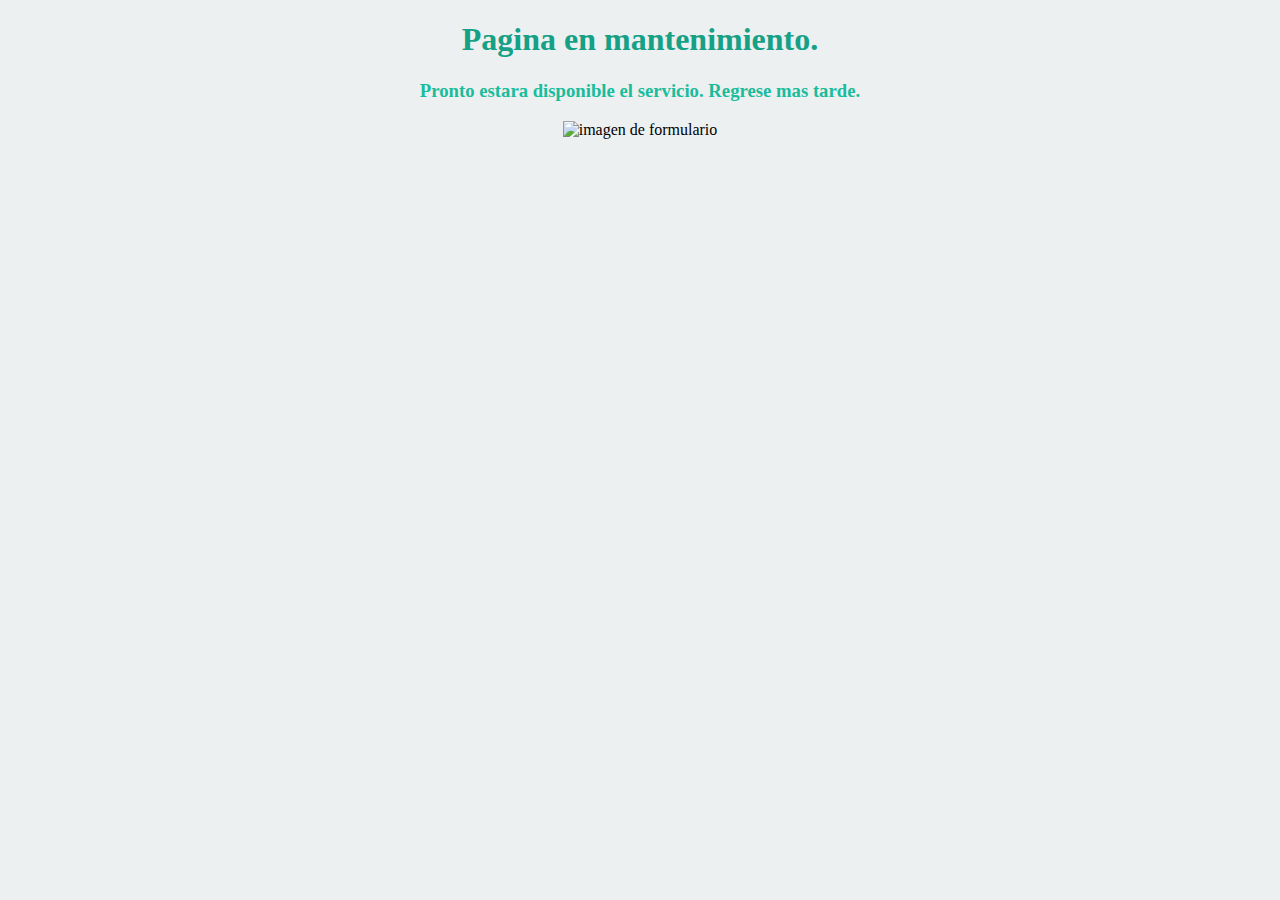
==== maintenance/index.html @ 706e121e "añadido de pagina de manteninmiento" ====
<!DOCTYPE html>
<html>
    <head>
        <link rel="stylesheet" type="text/css" href="styles.css">
    </head>
    <body>
        <h1>
            Pagina en mantenimiento.
        </h1>
        <h3>
            Pronto estara disponible el servicio. Regrese mas tarde.
        </h3>
        <div>
            <img id=icono_formulario src="https://image.flaticon.com/icons/svg/1077/1077198.svg" alt="imagen de formulario"/>
        </div>
    </body>
</html>
---- maintenance/styles.css ----
h1 {
    color: #16a085;
    /* text-align: center; */
}

h3 {
    color: #1abc9c;
}

button {
    color: #95a5a6;
    width: 200px;
    height: 100px;
}

/* #label_nombre {
    text-align: center;
    color: red;
} */

/* #label_apellido {
    text-align: center;
    color: yellow;
} */

/* div {
    background-color: #bdc3c7;
} */

body {
    background-color: #ecf0f1;
    text-align: center;
}

/* #parrafo {
    background-color: #9b59b6;
    text-align: center;
    color: #2c3e50;
} */

#icono_formulario {
    width: 100px;
    height: 200px;
}

#icono_genero {
    width: 100px;
    height: 200px;
}

#icono_estudio {
    width: 100px;
    height: 200px;
}

#icono_mantenimiento {
    width: 100px;
    height: 200px;
}

/* #div_formulario {
    background-color: #34495e;
} */

/* #div_genero {
    background-color: #34495e;
} */

/* #div_estudio {
    background-color: #34495e;
} */

/* #div_boton {
    background-color: #34495e;
} */
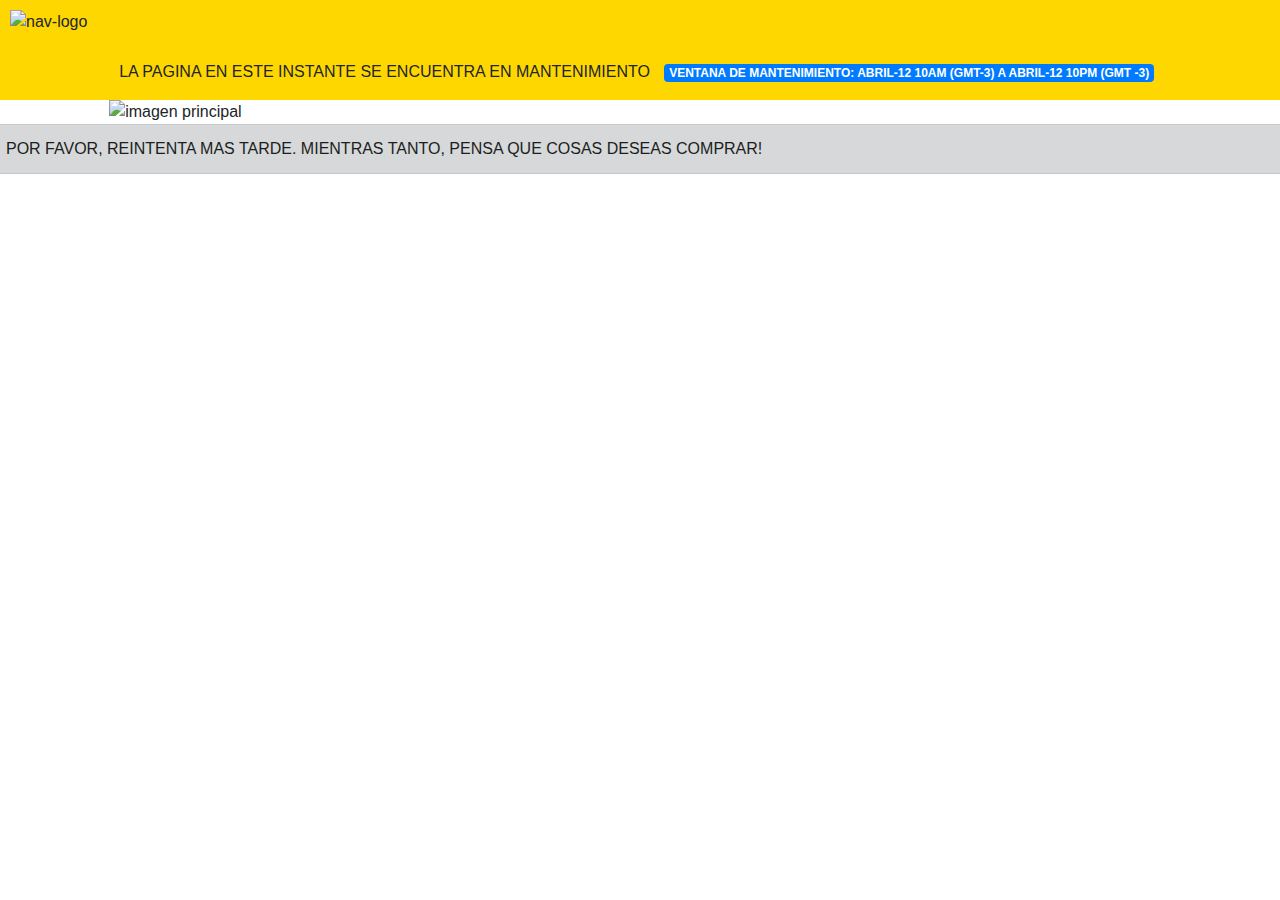
==== commit 321d9ecd: "mejora en pagina de mantenimiento" ====
--- a/maintenance/index.html
+++ b/maintenance/index.html
@@ -1,17 +1,65 @@
 <!DOCTYPE html>
 <html>
     <head>
-        <link rel="stylesheet" type="text/css" href="styles.css">
+        <!-- Required meta tags -->
+        <meta charset="utf-8">
+        <meta name="viewport" content="width=device-width, initial-scale=1, shrink-to-fit=no">
+
+        <!-- Bootstrap CSS -->
+        <link rel="stylesheet" href="https://stackpath.bootstrapcdn.com/bootstrap/4.4.1/css/bootstrap.min.css" integrity="sha384-Vkoo8x4CGsO3+Hhxv8T/Q5PaXtkKtu6ug5TOeNV6gBiFeWPGFN9MuhOf23Q9Ifjh" crossorigin="anonymous">
+        
+        <!-- Estilo propio -->
+        <link rel="stylesheet" type="text/css" href="mantenimiento.css">
     </head>
     <body>
-        <h1>
-            Pagina en mantenimiento.
-        </h1>
-        <h3>
-            Pronto estara disponible el servicio. Regrese mas tarde.
-        </h3>
-        <div>
-            <img id=icono_formulario src="https://image.flaticon.com/icons/svg/1077/1077198.svg" alt="imagen de formulario"/>
+        <div class="row">
+            <div class="menu-principal col-12">
+                <div class="row">
+                    <div class="menu-principal-objetos col-1">
+                        <img class="columna-principal-imagen nav-logo" src="https://image.flaticon.com/icons/svg/1656/1656850.svg" alt="nav-logo">
+                    </div>
+                    <div class="input-group mb-3 col-8">
+                    </div>
+                    <div class="menu-principal-objetos col-1">
+                    </div>
+                    <div class="menu-principal-objetos col-1">
+                    </div>
+                    <div class="col-1">
+                    </div>
+                </div>
+            </div>
+        </div>
+        <div class="row">
+            <div class="menu-principal col-12">
+                <div class="row">
+                    <div class="menu-principal-objetos col-1">
+                    </div>
+                    <div class="menu-principal-objetos col-10">
+                        LA PAGINA EN ESTE INSTANTE SE ENCUENTRA EN MANTENIMIENTO
+                        <span class="menu-principal-notificacion-badge badge badge-primary">
+                            VENTANA DE MANTENIMIENTO: ABRIL-12 10AM (GMT-3) A ABRIL-12 10PM (GMT -3) 
+                        </span>
+                    </div>
+                    <div class="menu-principal-objetos col-1">
+                    </div>
+                </div>
+            </div>
+        </div>
+        <div class="row">
+            <div class="columna-vacia col-lg-1">
+
+            </div>
+            <div class="columna-principal col-12 col-lg-10">
+                <img class="columna-principal-imagen" src="https://kymdesign.com/images/mantenimiento-pagina-web-tienda-online.png" alt="imagen principal">
+            </div>
+            <div class="columna-vacia col-lg-1">
+
+            </div>
+        </div>
+        <div class="row">
+            <div class="alert alert-dark col-12" role="alert">
+                POR FAVOR, REINTENTA MAS TARDE. MIENTRAS TANTO, PENSA QUE COSAS DESEAS COMPRAR!
+            </div>
         </div>
     </body>
 </html>--- a/maintenance/mantenimiento.css
+++ b/maintenance/mantenimiento.css
@@ -0,0 +1,53 @@
+.nav-logo {
+    position: relative;
+    height: 35px;
+    width: 35px;
+}
+
+.menu-principal {
+    background-color: gold;
+    height: 50px;
+}
+
+.menu-principal-objetos {
+    position: relative;
+    top: 10px;
+    left: 10px;
+    right: 10px;
+}
+
+.menu-principal-notificacion-badge {
+    position: relative;
+    left: 10px;
+    right: 10px;
+}
+
+.menu-principal-notificacion {
+    position: absolute;
+    top: 10px;
+    left: 10px;
+    right: 10px;
+}
+
+.menu-principal-busqueda {
+    position: relative;
+    top: 7px;
+}
+
+.columna-vacia {
+    background-color: white;
+    height: 100%;
+}
+
+.columna-principal {
+    /* background-color: gold; */
+    height: 100%;
+}
+
+.columna-principal-imagen {
+    position: relative;
+    display: block;
+    margin-left: auto;
+    margin-right: auto;
+    width: 100%;
+}